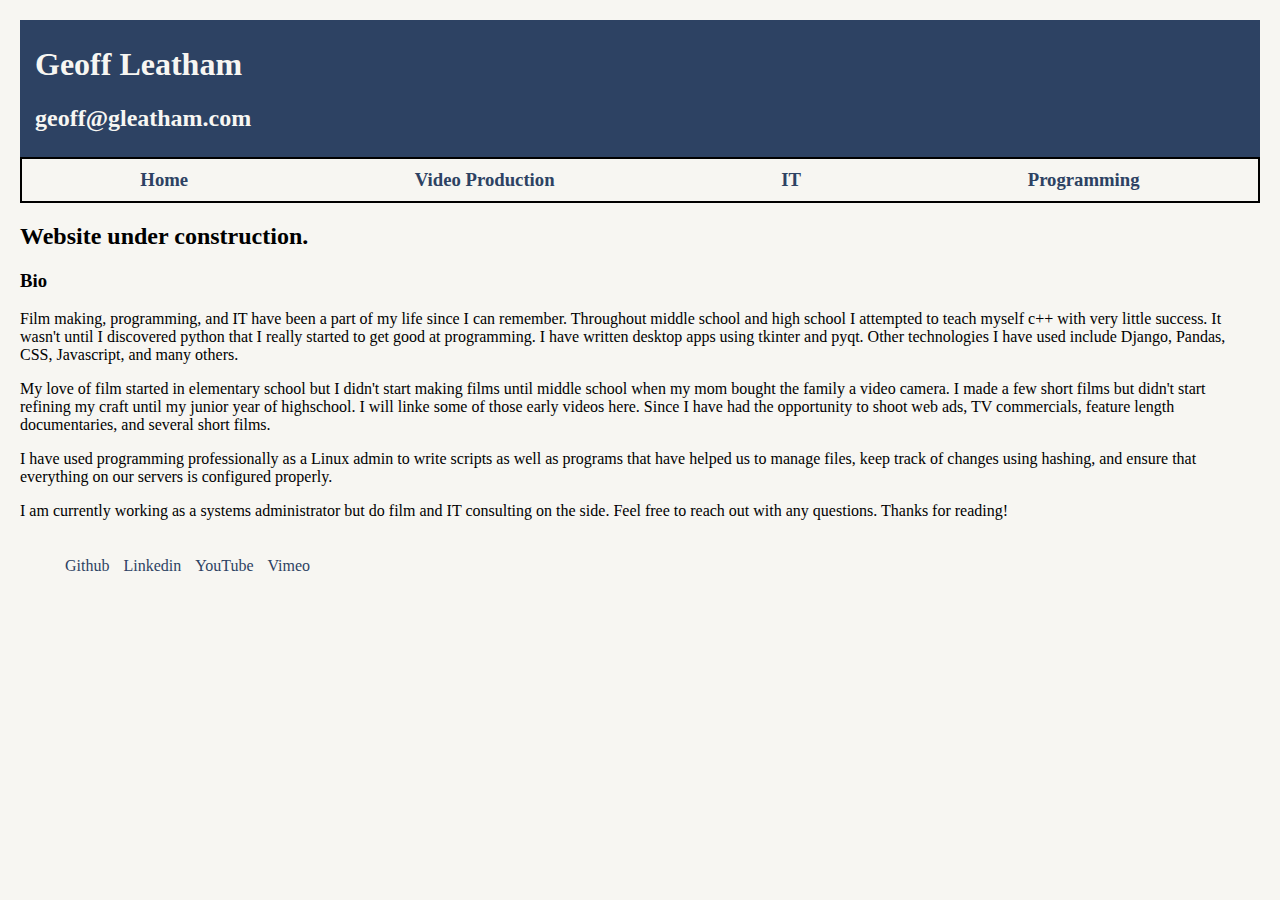
==== index.html @ ce1d4e39 "Initial commit." ====
<!DOCTYPE html>
<html lang="en">
<head>
    <meta charset="UTF-8">
    <link rel="stylesheet" href="css/style.css">
    <title>Home - gleatham.com</title>
</head>
<body>
  <div class="heading">
      <h1>Geoff Leatham</h1>
      <h2>geoff@gleatham.com</h2>
  </div>
  <div class="sub-heading flex-container">
      <h3><a href="index.html">Home</a></h3>
      <h3><a href="video-portfolio.html">Video Production</a></h3>
      <h3><a href="it-portfolio.html">IT</a></h3>
      <h3><a href="programming-portfolio.html">Programming</a></h3>
  </div>

  <div class="default-display">
      <h2>Website under construction.</h2>
      <h3>Bio</h3>
      <p>Film making, programming, and IT have been a part of my life since I can remember.
      Throughout middle school and high school I attempted to teach myself c++ with very little
      success. It wasn't until I discovered python that I really started to get good at programming.
      I have written desktop apps using tkinter and pyqt. Other technologies I have used include
      Django, Pandas, CSS, Javascript, and many others.</p>
      <p>My love of film started in elementary school but I didn't start making films until middle
      school when my mom bought the family a video camera. I made a few short films but didn't
      start refining my craft until my junior year of highschool. I will linke some of those early
      videos here. Since I have had the opportunity to shoot web ads, TV commercials, feature
      length documentaries, and several short films.</p>
      <p>I have used programming professionally as a Linux admin to write scripts as well as
      programs that have helped us to manage files, keep track of changes using hashing, and
      ensure that everything on our servers is configured properly.</p>
      <p>I am currently working as a systems administrator but do film and IT consulting on the side.
      Feel free to reach out with any questions. Thanks for reading!</p>
  </div>

  <div class="social-footer flex-container">
      <footer>
          <ul>
              <li><a href="https://github.com/gleatham">Github</a></li>
              <li><a href="https://www.linkedin.com/in/geoffrey-leatham-090766aa/">Linkedin</a></li>
              <li><a href="https://www.youtube.com/channel/UCqwycTUFJ4IisU5cTzBSARw">YouTube</a></li>
              <li><a href="https://vimeo.com/geoffreyleatham">Vimeo</a></li>
          </ul>
      </footer>
  </div>
</body>
</html>
---- css/style.css ----
*{
    box-sizing: border-box;
}
body {
    /*
    background-color: #979797;
     */
    background-color: #F7F6F2;
    padding: 15px;
    margin: 5px;
}

a {
    text-decoration: none;
    color: #2D4263;
}

a:hover {
    color: #DBA73E;
}

.heading {
    background-color: #2D4263;
    color: #F7F6F2;
    padding: 5px 15px 5px 15px;
}

div.sub-heading {
    align-content: center;
    background-color: #F7F6F2;
    color: #2D4263;
    padding: 5px;
    border: 2px solid black;
}

.sub-heading h3,
.social-footer ul li{
    display: inline-block;
    list-style: none;
    width: auto;
    text-align: center;
    padding: 5px;
    margin: 0 auto;
}

.flex-container {
    display: flex;
}

/* this selector selects all divs inside of .flex-container */
.flex-container div {
    background: #909090;
    border: 4px solid #2D4263;
    height: auto;
    margin: 2px;
    flex: 1;
}

.video-colors {
    background-color: #2D4263;
    color: black;
    padding: 5px 15px 5px 15px;
}

.video-list {
    background: #909090;
    border: none;
    height: auto;
    list-style: none;
}

.video-column-one {
    display: flex;
    justify-content: center;
}

.video-content {

}

.video-title {
    display: flex;
    justify-content: center;
}

.video-text {
    display: flex;
    justify-content: center;
}

/* CSS related to the IT resume page */
/*Colors
Green - #20C20E (Text and borders)
Black - black (Background)
White - #F5F5F5 (Hover)
 */

.it-colors,
.it-colors a,
.it-colors div{
    background-color: black;
    color: #20C20E;
    font-family: 'Courier New', monospace;
}

.it-colors .heading,
.it-colors .sub-heading {
    border: #20C20E solid 3px;
}

.it-colors a:hover {
    color: #F5F5F5;
}

/* CSS related to programming resume page */
/*Colors
Black/Dark Maroon - #2C061F (Background)
Grey - #374045 (Header background, borders)
Orange - #D89216 (text?)
Yellow-Tan - #E1D89F (Hover?)
 */
.programming-colors,
.programming-colors div{
    background-color: #2C061F;
    color: #D89216;
    border-color: #374045;
}

.programming-colors .heading {
    background-color: #374045;
}

.programming-colors .sub-heading {
    background-color: #2C061F;
    color: #DBA73E;
}
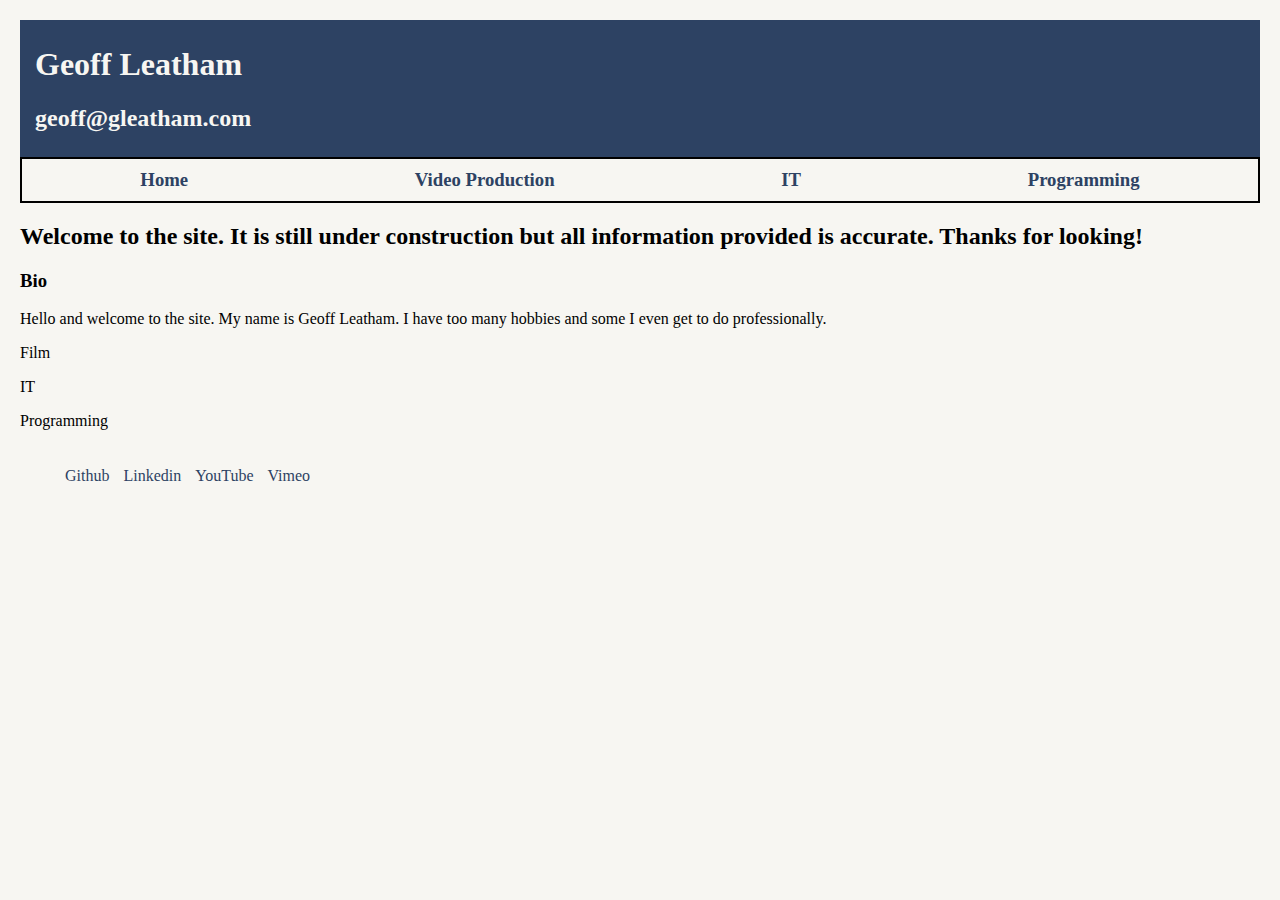
==== commit 5228c186: "Updated content on the home and IT page." ====
--- a/index.html
+++ b/index.html
@@ -11,30 +11,29 @@
       <h2>geoff@gleatham.com</h2>
   </div>
   <div class="sub-heading flex-container">
-      <h3><a href="index.html">Home</a></h3>
-      <h3><a href="video-portfolio.html">Video Production</a></h3>
-      <h3><a href="it-portfolio.html">IT</a></h3>
-      <h3><a href="programming-portfolio.html">Programming</a></h3>
+      <h3><a href="./index.html">Home</a></h3>
+      <h3><a href="./video-portfolio.html">Video Production</a></h3>
+      <h3><a href="./it-portfolio.html">IT</a></h3>
+      <h3><a href="./programming-portfolio.html">Programming</a></h3>
   </div>
 
   <div class="default-display">
-      <h2>Website under construction.</h2>
+      <h2>Welcome to the site. It is still under construction but all information provided is accurate.
+          Thanks for looking!</h2>
       <h3>Bio</h3>
-      <p>Film making, programming, and IT have been a part of my life since I can remember.
-      Throughout middle school and high school I attempted to teach myself c++ with very little
-      success. It wasn't until I discovered python that I really started to get good at programming.
-      I have written desktop apps using tkinter and pyqt. Other technologies I have used include
-      Django, Pandas, CSS, Javascript, and many others.</p>
-      <p>My love of film started in elementary school but I didn't start making films until middle
-      school when my mom bought the family a video camera. I made a few short films but didn't
-      start refining my craft until my junior year of highschool. I will linke some of those early
-      videos here. Since I have had the opportunity to shoot web ads, TV commercials, feature
-      length documentaries, and several short films.</p>
-      <p>I have used programming professionally as a Linux admin to write scripts as well as
-      programs that have helped us to manage files, keep track of changes using hashing, and
-      ensure that everything on our servers is configured properly.</p>
-      <p>I am currently working as a systems administrator but do film and IT consulting on the side.
-      Feel free to reach out with any questions. Thanks for reading!</p>
+      <p>Hello and welcome to the site. My name is Geoff Leatham. I have too many hobbies and some I even get
+      to do professionally.</p>
+      <div>
+          <div class="info-box" id="film-info">
+              <p>Film</p>
+          </div>
+          <div class="info-box" id="it-info">
+              <p>IT</p>
+          </div>
+          <div class="info-box" id="programming-info">
+              <p>Programming</p>
+          </div>
+      </div>
   </div>
 
   <div class="social-footer flex-container">
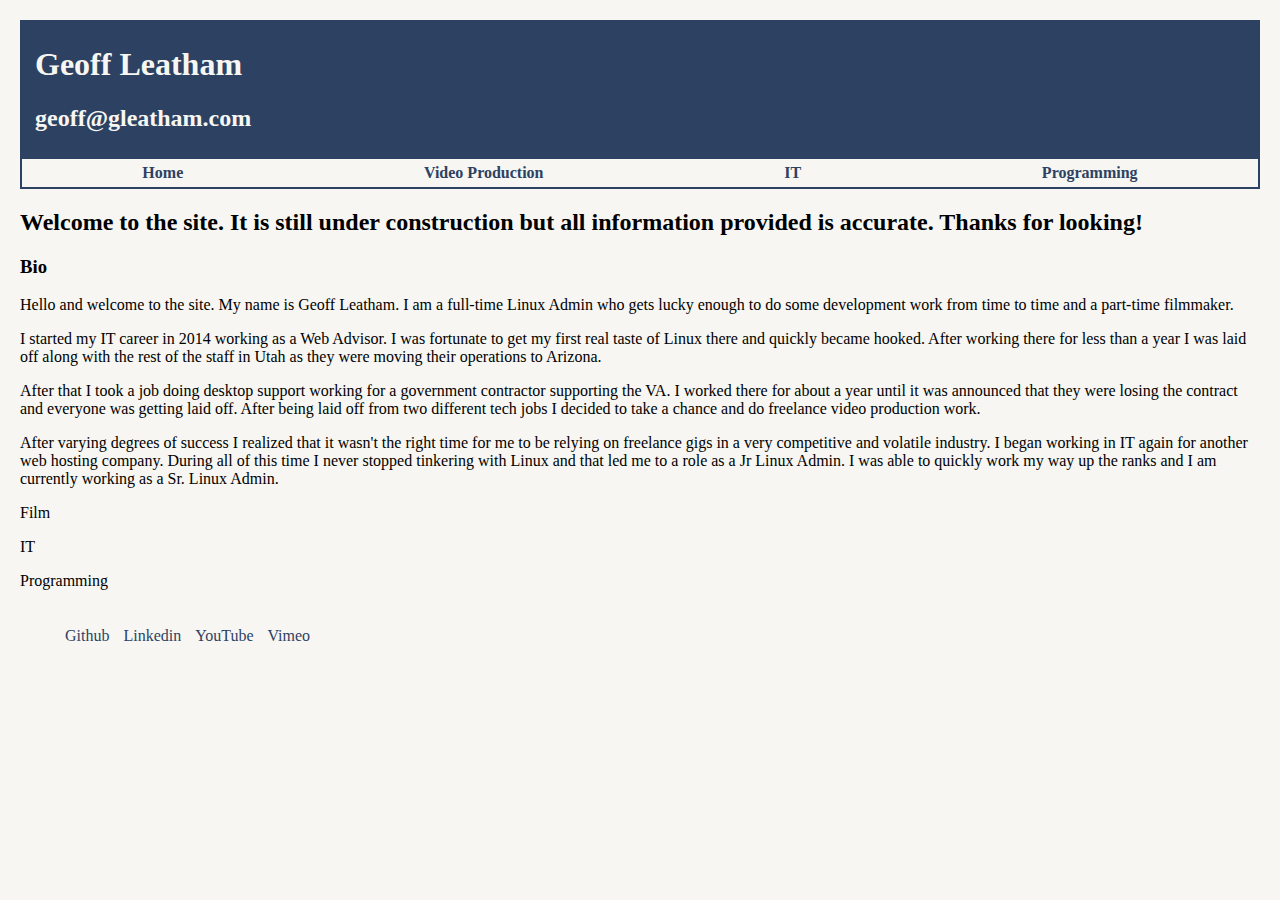
==== commit af93586d: "Recreated top menu with <nav>. Added snake-identification-challenge files. Fixed CSS for new <nav>." ====
--- a/index.html
+++ b/index.html
@@ -10,19 +10,31 @@
       <h1>Geoff Leatham</h1>
       <h2>geoff@gleatham.com</h2>
   </div>
-  <div class="sub-heading flex-container">
-      <h3><a href="./index.html">Home</a></h3>
-      <h3><a href="./video-portfolio.html">Video Production</a></h3>
-      <h3><a href="./it-portfolio.html">IT</a></h3>
-      <h3><a href="./programming-portfolio.html">Programming</a></h3>
-  </div>
+  <nav class="sub-heading flex-container">
+      <a href="./index.html"><strong>Home</strong></a>
+      <a href="./video-portfolio.html"><strong>Video Production</strong></a>
+      <a href="./it-portfolio.html"><strong>IT</strong></a>
+      <a href="./programming-portfolio.html"><strong>Programming</strong></a>
+  </nav>
 
   <div class="default-display">
       <h2>Welcome to the site. It is still under construction but all information provided is accurate.
           Thanks for looking!</h2>
       <h3>Bio</h3>
-      <p>Hello and welcome to the site. My name is Geoff Leatham. I have too many hobbies and some I even get
-      to do professionally.</p>
+      <p>Hello and welcome to the site. My name is Geoff Leatham. I am a full-time Linux Admin who gets
+      lucky enough to do some development work from time to time and a part-time filmmaker.</p>
+      <p>I started my IT career in 2014 working as a Web Advisor. I was fortunate to get my first real
+      taste of Linux there and quickly became hooked. After working there for less than a year I was laid
+      off along with the rest of the staff in Utah as they were moving their operations to Arizona.</p>
+      <p>After that I took a job doing desktop support working for a government contractor supporting the
+      VA. I worked there for about a year until it was announced that they were losing the contract and
+      everyone was getting laid off. After being laid off from two different tech jobs I decided to take
+      a chance and do freelance video production work.</p>
+      <p>After varying degrees of success I realized that it wasn't the right time for me to be relying on
+      freelance gigs in a very competitive and volatile industry. I began working in IT again for another web
+      hosting company. During all of this time I never stopped tinkering with Linux and that led me to a role
+      as a Jr Linux Admin. I was able to quickly work my way up the ranks and I am currently working as a
+      Sr. Linux Admin.</p>
       <div>
           <div class="info-box" id="film-info">
               <p>Film</p>
--- a/css/style.css
+++ b/css/style.css
@@ -33,7 +33,15 @@
     border: 2px solid black;
 }
 
-.sub-heading h3,
+nav.sub-heading.flex-container {
+    border: 2px solid #2D4263;
+}
+
+nav.sub-heading.flex-container a {
+
+}
+
+.sub-heading a,
 .social-footer ul li{
     display: inline-block;
     list-style: none;
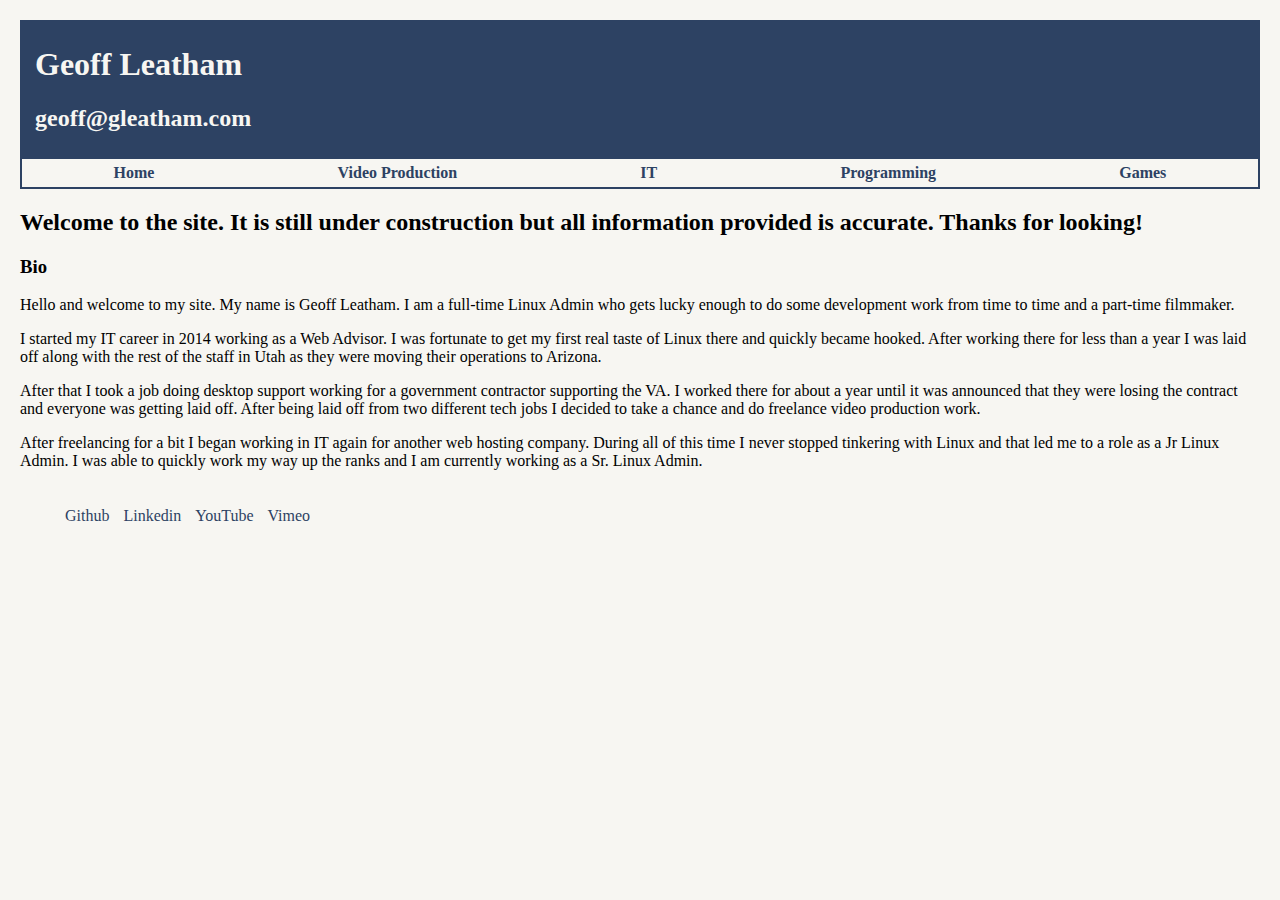
==== commit 67405253: "Just a quick commit." ====
--- a/index.html
+++ b/index.html
@@ -15,13 +15,14 @@
       <a href="./video-portfolio.html"><strong>Video Production</strong></a>
       <a href="./it-portfolio.html"><strong>IT</strong></a>
       <a href="./programming-portfolio.html"><strong>Programming</strong></a>
+      <a href="games/games-home.html"><strong>Games</strong></a>
   </nav>
 
   <div class="default-display">
       <h2>Welcome to the site. It is still under construction but all information provided is accurate.
           Thanks for looking!</h2>
       <h3>Bio</h3>
-      <p>Hello and welcome to the site. My name is Geoff Leatham. I am a full-time Linux Admin who gets
+      <p>Hello and welcome to my site. My name is Geoff Leatham. I am a full-time Linux Admin who gets
       lucky enough to do some development work from time to time and a part-time filmmaker.</p>
       <p>I started my IT career in 2014 working as a Web Advisor. I was fortunate to get my first real
       taste of Linux there and quickly became hooked. After working there for less than a year I was laid
@@ -30,22 +31,9 @@
       VA. I worked there for about a year until it was announced that they were losing the contract and
       everyone was getting laid off. After being laid off from two different tech jobs I decided to take
       a chance and do freelance video production work.</p>
-      <p>After varying degrees of success I realized that it wasn't the right time for me to be relying on
-      freelance gigs in a very competitive and volatile industry. I began working in IT again for another web
-      hosting company. During all of this time I never stopped tinkering with Linux and that led me to a role
-      as a Jr Linux Admin. I was able to quickly work my way up the ranks and I am currently working as a
-      Sr. Linux Admin.</p>
-      <div>
-          <div class="info-box" id="film-info">
-              <p>Film</p>
-          </div>
-          <div class="info-box" id="it-info">
-              <p>IT</p>
-          </div>
-          <div class="info-box" id="programming-info">
-              <p>Programming</p>
-          </div>
-      </div>
+      <p>After freelancing for a bit I began working in IT again for another web hosting company. During all
+          of this time I never stopped tinkering with Linux and that led me to a role as a Jr Linux Admin.
+          I was able to quickly work my way up the ranks and I am currently working as a Sr. Linux Admin.</p>
   </div>
 
   <div class="social-footer flex-container">
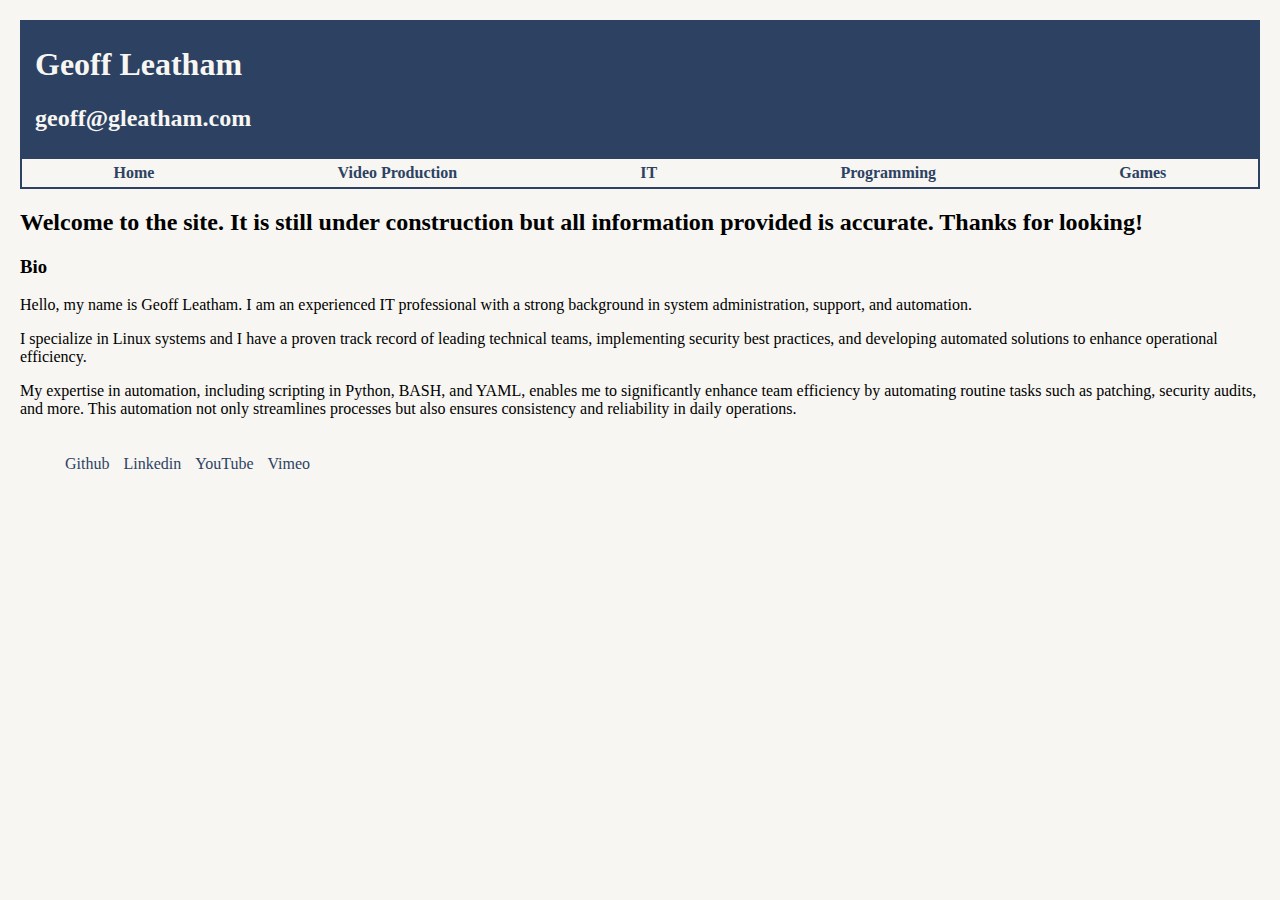
==== commit 44225fe9: "Content updates." ====
--- a/index.html
+++ b/index.html
@@ -22,18 +22,13 @@
       <h2>Welcome to the site. It is still under construction but all information provided is accurate.
           Thanks for looking!</h2>
       <h3>Bio</h3>
-      <p>Hello and welcome to my site. My name is Geoff Leatham. I am a full-time Linux Admin who gets
-      lucky enough to do some development work from time to time and a part-time filmmaker.</p>
-      <p>I started my IT career in 2014 working as a Web Advisor. I was fortunate to get my first real
-      taste of Linux there and quickly became hooked. After working there for less than a year I was laid
-      off along with the rest of the staff in Utah as they were moving their operations to Arizona.</p>
-      <p>After that I took a job doing desktop support working for a government contractor supporting the
-      VA. I worked there for about a year until it was announced that they were losing the contract and
-      everyone was getting laid off. After being laid off from two different tech jobs I decided to take
-      a chance and do freelance video production work.</p>
-      <p>After freelancing for a bit I began working in IT again for another web hosting company. During all
-          of this time I never stopped tinkering with Linux and that led me to a role as a Jr Linux Admin.
-          I was able to quickly work my way up the ranks and I am currently working as a Sr. Linux Admin.</p>
+      <p>Hello, my name is Geoff Leatham. I am an experienced IT professional with a strong background
+          in system administration, support, and automation.</p>
+      <p>I specialize in Linux systems and I have a proven track record of leading technical teams, implementing
+          security best practices, and developing automated solutions to enhance operational efficiency.</p>
+      <p>My expertise in automation, including scripting in Python, BASH, and YAML, enables me to significantly enhance
+          team efficiency by automating routine tasks such as patching, security audits, and more. This automation not
+          only streamlines processes but also ensures consistency and reliability in daily operations.</p>
   </div>
 
   <div class="social-footer flex-container">
--- a/css/style.css
+++ b/css/style.css
@@ -102,7 +102,7 @@
 Black - black (Background)
 White - #F5F5F5 (Hover)
  */
-
+/*
 .it-colors,
 .it-colors a,
 .it-colors div{
@@ -119,7 +119,7 @@
 .it-colors a:hover {
     color: #F5F5F5;
 }
-
+*/
 /* CSS related to programming resume page */
 /*Colors
 Black/Dark Maroon - #2C061F (Background)
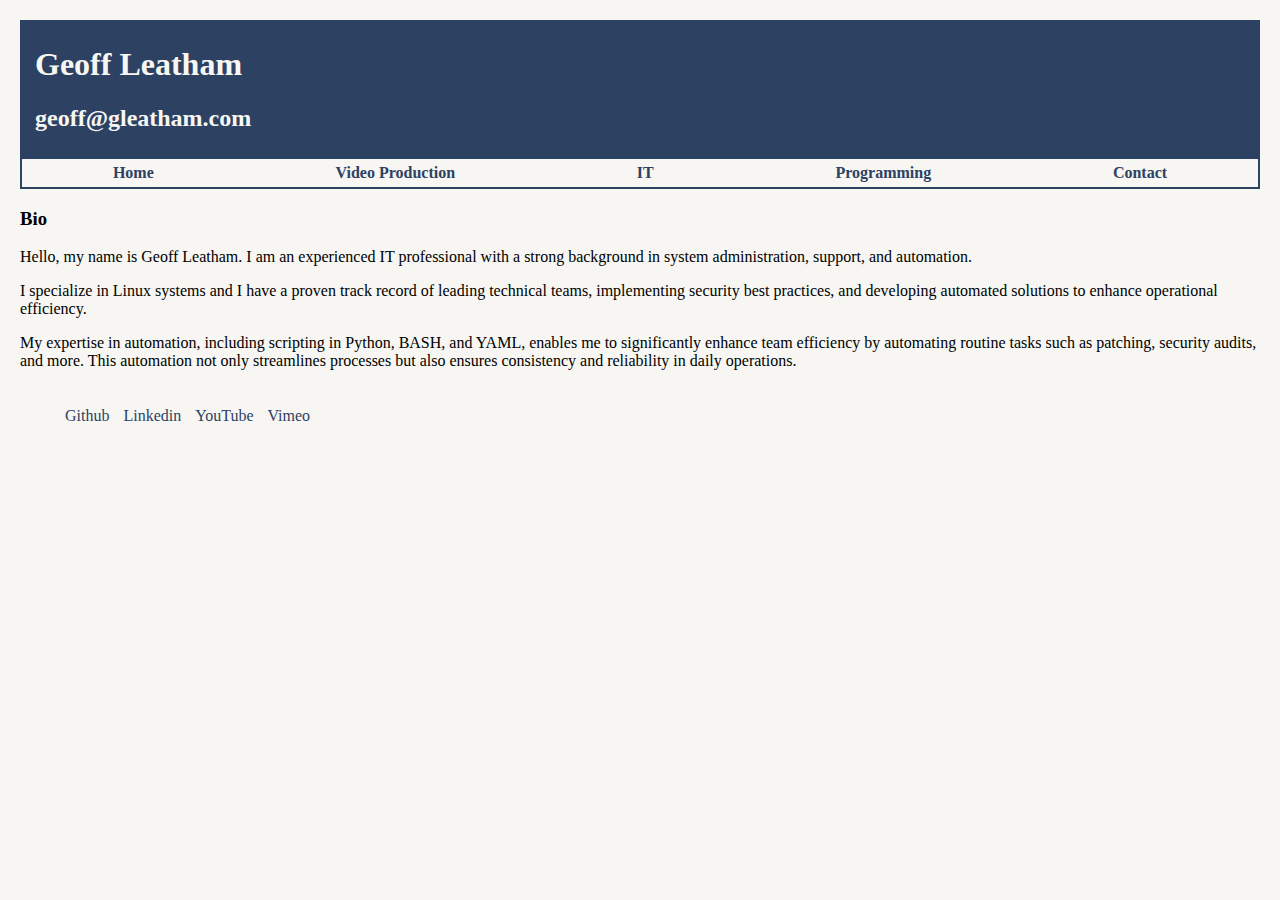
==== commit c6575e19: "Working contact form sans php." ====
--- a/index.html
+++ b/index.html
@@ -15,12 +15,11 @@
       <a href="./video-portfolio.html"><strong>Video Production</strong></a>
       <a href="./it-portfolio.html"><strong>IT</strong></a>
       <a href="./programming-portfolio.html"><strong>Programming</strong></a>
-      <a href="games/games-home.html"><strong>Games</strong></a>
+      <a href="./contact_form.html"><strong>Contact</strong></a>
+      <!-- <a href="games/games-home.html"><strong>Games</strong></a> -->
   </nav>
 
   <div class="default-display">
-      <h2>Welcome to the site. It is still under construction but all information provided is accurate.
-          Thanks for looking!</h2>
       <h3>Bio</h3>
       <p>Hello, my name is Geoff Leatham. I am an experienced IT professional with a strong background
           in system administration, support, and automation.</p>
